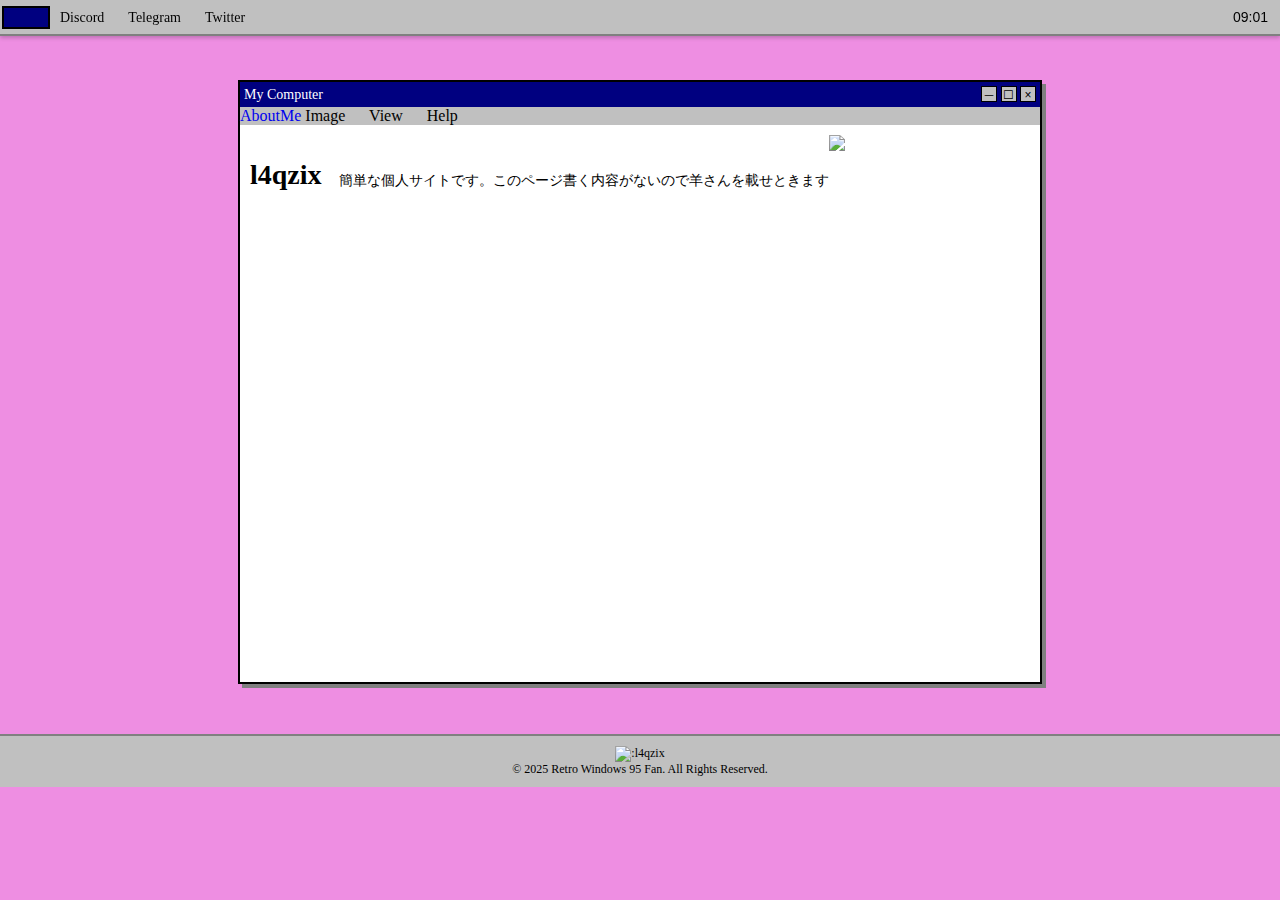
==== index.html @ ce043155 "Update index.html" ====
<!-- index.html -->
<!DOCTYPE html>
<html lang="ja">
<head>
    <meta charset="UTF-8">
    <title>l4qzix</title>
    <link rel="stylesheet" href="style.css">
    <script src="script.js" defer></script>
</head>
<body>
    <div class="taskbar">
        <div class="start-button">
        ︎ ︎︎ ︎︎ ︎︎ ︎︎ ︎︎ ︎︎ ︎︎ ︎
        </div>
        <div class="taskbar-items">
            <span>Discord</span>
            <span>Telegram</span>
            <span>Twitter</span>
        </div>
        <div id="clock" class="clock"></div>
    </div>
    <div class="window">
        <div class="title-bar">
            <span>My Computer</span>
            <div>
                <button class="close">─</button>
                <button class="minimize">☐</button>
                <button class="maximize">×</button>
            </div>
        </div>
        <div class="menu-bar">
            <a href="index.html" class="aboutme"style="text-decoration:none;">AboutMe</a>
            <span>Image</span>
            <span>View</span>
            <span>Help</span>
        </div>
        <div class="content">
            <h1>l4qzix</h1>
            <p><br>︎ ︎︎ ︎︎ ︎︎ ︎︎ ︎︎簡単な個人サイトです。このページ書く内容がないので羊さんを載せときます</p>
            <img src="https://media.discordapp.net/attachments/1042963739646906490/1311703765057011762/image-20120925200819.png?ex=6778a013&is=67774e93&hm=2540d95c5ab4ecca19f7b3d3792e38755db9812c6661cfe8e4b3c4b3c9b2a183&=&format=webp&quality=lossless&width=560&height=640">
        </div>
    </div>
    <footer>
        <img src="https://count.getloli.com/@l4qzix?name=l4qzix&theme=kasuterura-3" alt=":l4qzix" /><br>
        &copy; 2025 Retro Windows 95 Fan. All Rights Reserved.
    </footer>
</body>
</html>
---- style.css ----
body {
    font-family: 'MS Gothic';
    background-color: #ee8ee2;
    margin: 0;
    padding: 0;
    color: #000;
}
.taskbar {
    background-color: #C0C0C0;
    border-bottom: 2px solid #808080;
    display: flex;
    align-items: center;
    padding: 2px;
    position: fixed;
    top: 0;
    left: 0;
    right: 0;
    height: 30px;
    box-shadow: 0 2px 4px rgba(0, 0, 0, 0.2);
    z-index: 1000;
}
.start-button {
    background-image: url("https://cdn.discordapp.com/attachments/1042963739646906490/1324589189005705287/unnamed_1.jpg?ex=6778b350&is=677761d0&hm=a5014d1655f5e4a44e631ccee97ad3edd39d5808b19d12b0b757aaab2269a9d3&");
    background-color: #000080;
    color: white;
    border: 2px solid #000;
    padding: 2px 10px;
    margin-right: 10px;
    cursor: pointer;
    font-size: 12px;
}

.demo-img{
   max-width: px;
}
.window {
    border: 2px solid #000;
    background-color: #C0C0C0;
    box-shadow: 4px 4px 0 #808080;
    width: 800px;
    height: 600px;
    margin: 50px auto;
    margin-top: 80px; /* Adjusted for taskbar */
    display: flex;
    flex-direction: column;
}
.taskbar-items span {
    margin-right: 20px;
    font-size: 14px;
    cursor: pointer;
}
.taskbar-items span:hover {
    text-decoration: underline;
}
.clock {
    margin-right: 10px;
    font-size: 14px;
    font-family: 'MS Gothic', 'MS Sans Serif', Arial, sans-serif;
    margin-left: auto; /* Aligns clock to the right */
}
.title-bar {
    background-color: #000080;
    color: #fff;
    padding: 4px;
    font-size: 14px;
    display: flex;
    justify-content: space-between;
    align-items: center;
}
.title-bar button {
    background-color: #C0C0C0;
    border: 1px solid #000;
    width: 16px;
    height: 16px;
    cursor: pointer;
    font-family: 'MS Gothic', 'MS Sans Serif', Arial, sans-serif;
    font-size: 12px;
    line-height: 16px;
    text-align: center;
    padding: 0;
}
.title-bar button.close {
    color: black;
}
.title-bar button.minimize {
    color: black;
}
.title-bar button.maximize {
    color: black;
}
.menu-bar span {
    margin-right: 20px;
    cursor: pointer;
}
.menu-bar span:hover {
    text-decoration: underline;
}
.content {
    padding: 10px;
    background-color: #FFF;
    font-size: 14px;
    line-height: 1.5;
    overflow: auto;

    display: flex;

    justify-content: left;

    align-items: top;

    height: 100%;
}
footer {
    text-align: center;
    padding: 10px;
    background-color: #C0C0C0;
    border-top: 2px solid #808080;
    font-size: 12px;
}
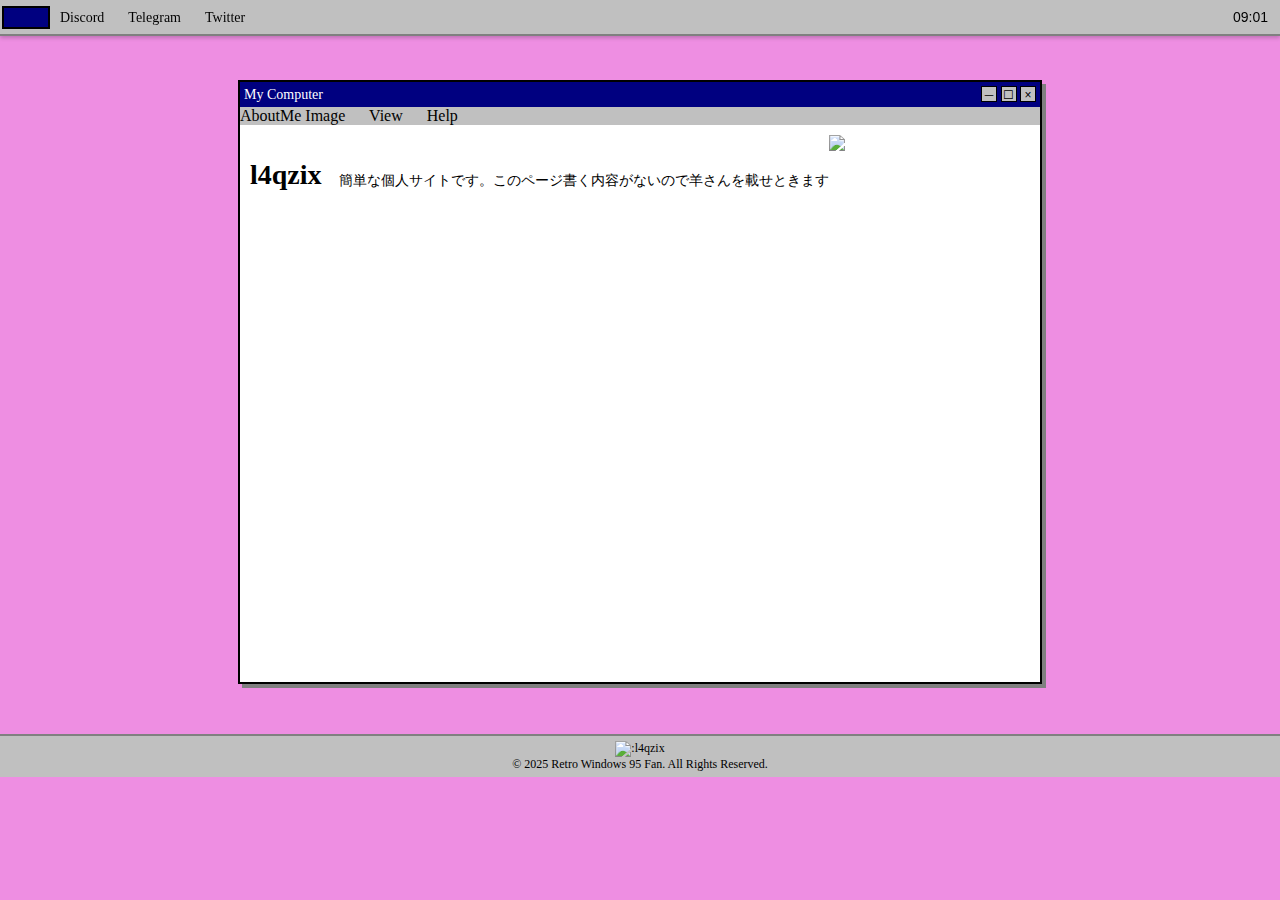
==== commit 4493ae47: "Update index.html" ====
--- a/index.html
+++ b/index.html
@@ -29,7 +29,7 @@
             </div>
         </div>
         <div class="menu-bar">
-            <a href="index.html" class="aboutme"style="text-decoration:none;">AboutMe</a>
+            <a href="about.html" class="aboutme"style="text-decoration:none;">AboutMe</a>
             <span>Image</span>
             <span>View</span>
             <span>Help</span>
--- a/style.css
+++ b/style.css
@@ -95,6 +95,9 @@
 .menu-bar span:hover {
     text-decoration: underline;
 }
+.aboutme{
+    color: black;
+}
 .content {
     padding: 10px;
     background-color: #FFF;
@@ -112,7 +115,7 @@
 }
 footer {
     text-align: center;
-    padding: 10px;
+    padding: 5px;
     background-color: #C0C0C0;
     border-top: 2px solid #808080;
     font-size: 12px;
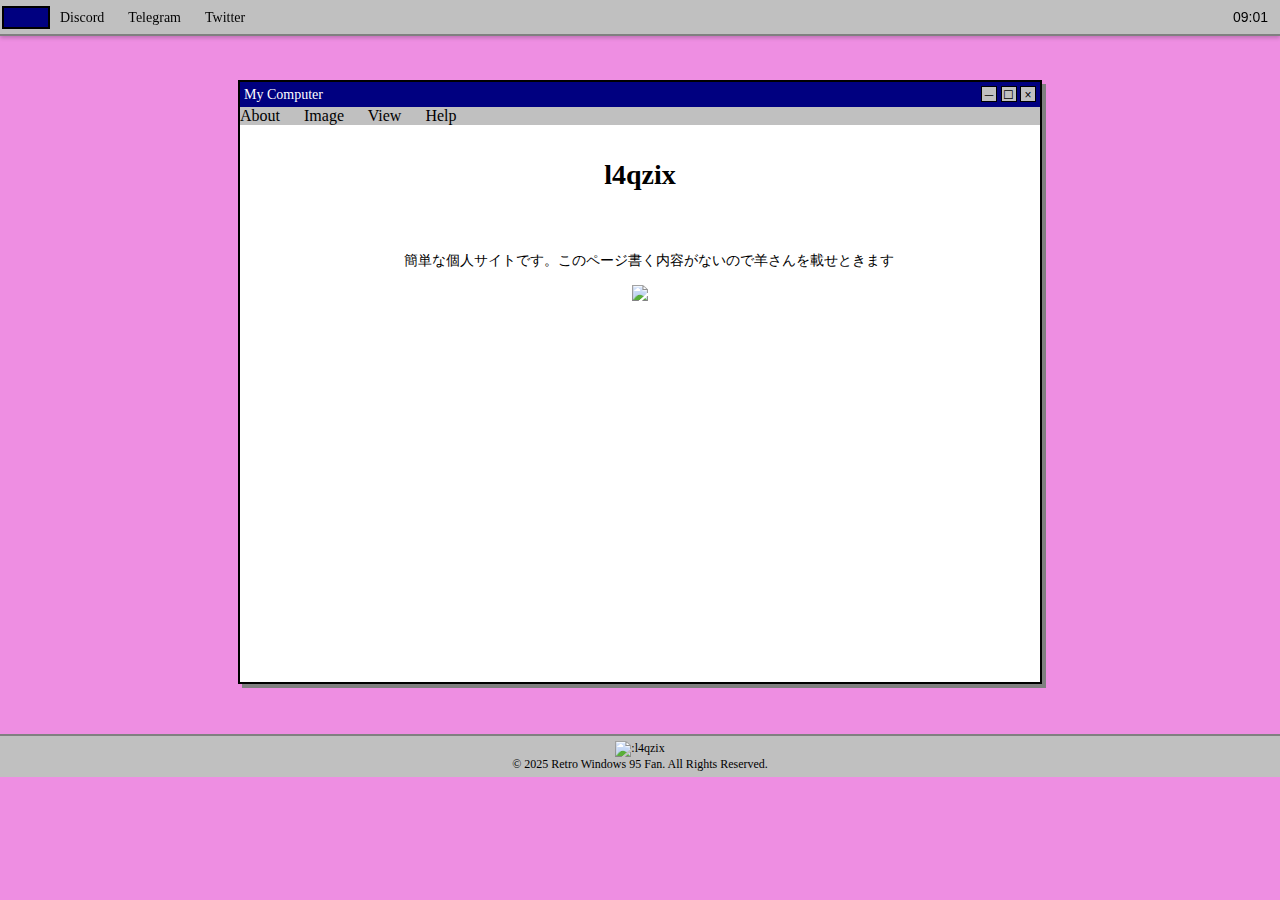
==== commit 2cba908b: "Update index.html" ====
--- a/index.html
+++ b/index.html
@@ -29,7 +29,7 @@
             </div>
         </div>
         <div class="menu-bar">
-            <a href="about.html" class="aboutme"style="text-decoration:none;">AboutMe</a>
+            <a href="about.html" class="aboutme"style="text-decoration:none;">About ︎︎ ︎︎ ︎︎ ︎︎ ︎︎</a>
             <span>Image</span>
             <span>View</span>
             <span>Help</span>
--- a/style.css
+++ b/style.css
@@ -1,3 +1,4 @@
+
 body {
     font-family: 'MS Gothic';
     background-color: #ee8ee2;
@@ -104,14 +105,12 @@
     font-size: 14px;
     line-height: 1.5;
     overflow: auto;
-
     display: flex;
-
-    justify-content: left;
-
     align-items: top;
-
     height: 100%;
+    align-items: center;
+    text-align: center;
+    flex-direction: column;
 }
 footer {
     text-align: center;
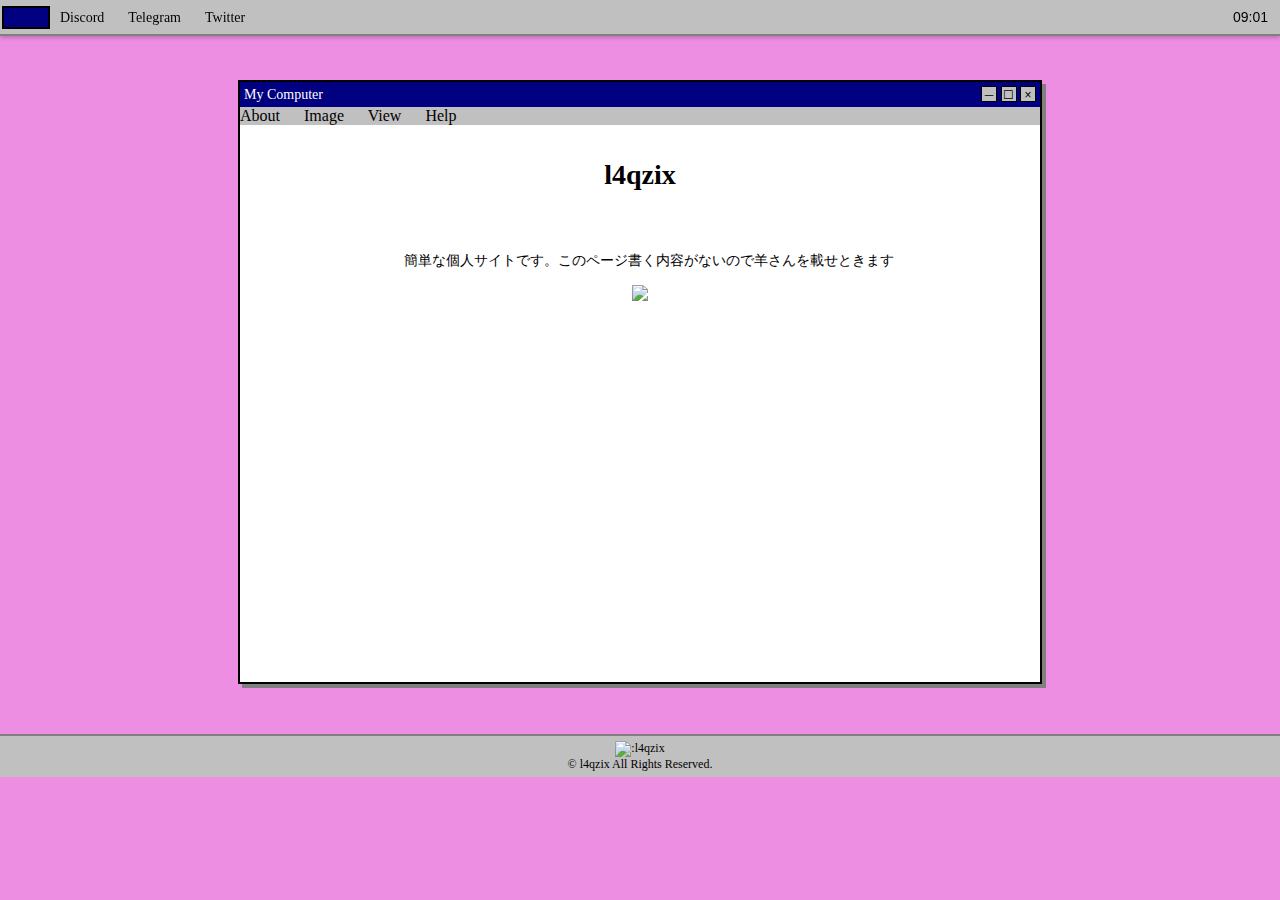
==== commit 05a81116: "Update index.html" ====
--- a/index.html
+++ b/index.html
@@ -9,7 +9,7 @@
 </head>
 <body>
     <div class="taskbar">
-        <div class="start-button">
+        <div onclick="window.location.href='index.html';"class="start-button">
         ︎ ︎︎ ︎︎ ︎︎ ︎︎ ︎︎ ︎︎ ︎︎ ︎
         </div>
         <div class="taskbar-items">
@@ -42,7 +42,7 @@
     </div>
     <footer>
         <img src="https://count.getloli.com/@l4qzix?name=l4qzix&theme=kasuterura-3" alt=":l4qzix" /><br>
-        &copy; 2025 Retro Windows 95 Fan. All Rights Reserved.
+        &copy; l4qzix All Rights Reserved.
     </footer>
 </body>
 </html>
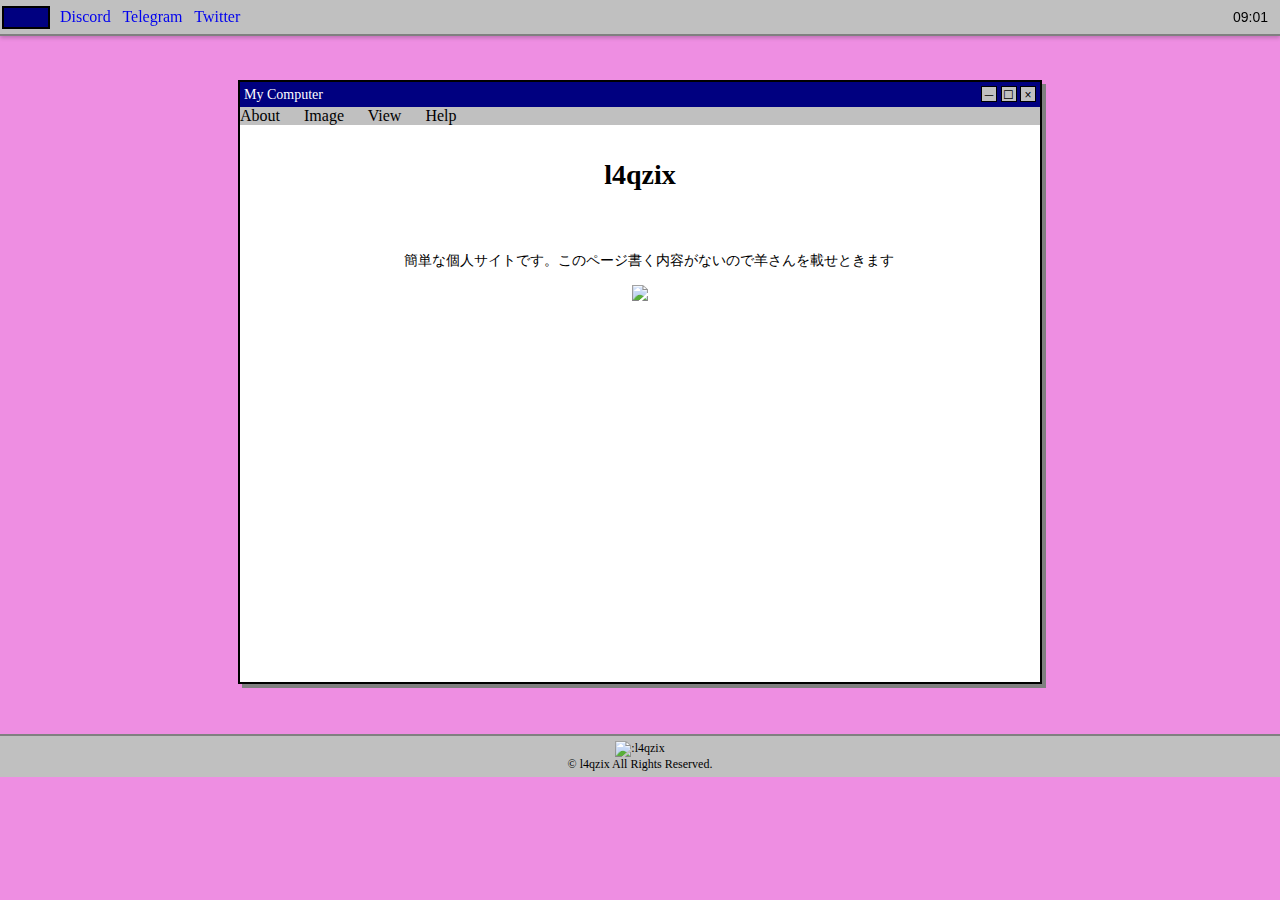
==== commit a804f8e5: "Update index.html" ====
--- a/index.html
+++ b/index.html
@@ -13,9 +13,9 @@
         ︎ ︎︎ ︎︎ ︎︎ ︎︎ ︎︎ ︎︎ ︎︎ ︎
         </div>
         <div class="taskbar-items">
-            <span>Discord</span>
-            <span>Telegram</span>
-            <span>Twitter</span>
+            <a href="https://discord.com/users/540151088293085195"style="text-decoration:none;" class="discord">Discord</a> ︎ ︎︎
+            <a href="https://t.me/l4qzix"style="text-decoration:none;"class="telegram">Telegram</a> ︎ ︎︎
+            <a href="https://x.com/l4qzix"style="text-decoration:none;"class="twitter">Twitter</a>
         </div>
         <div id="clock" class="clock"></div>
     </div>
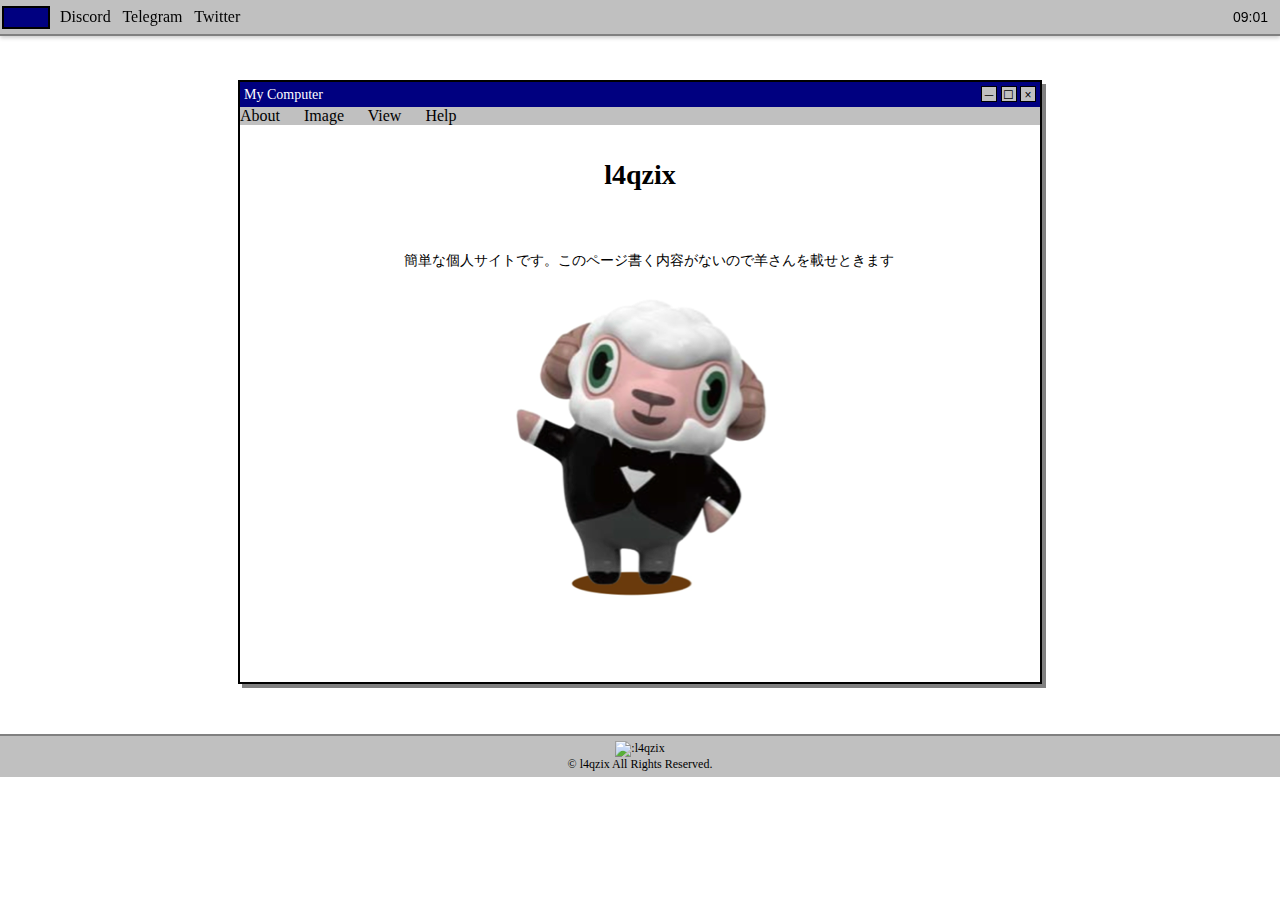
==== commit 864b2048: "Update index.html" ====
--- a/index.html
+++ b/index.html
@@ -37,7 +37,7 @@
         <div class="content">
             <h1>l4qzix</h1>
             <p><br>︎ ︎︎ ︎︎ ︎︎ ︎︎ ︎︎簡単な個人サイトです。このページ書く内容がないので羊さんを載せときます</p>
-            <img src="https://media.discordapp.net/attachments/1042963739646906490/1311703765057011762/image-20120925200819.png?ex=6778a013&is=67774e93&hm=2540d95c5ab4ecca19f7b3d3792e38755db9812c6661cfe8e4b3c4b3c9b2a183&=&format=webp&quality=lossless&width=560&height=640">
+            <img src="sheep.png">
         </div>
     </div>
     <footer>
--- a/style.css
+++ b/style.css
@@ -1,7 +1,9 @@
-
 body {
     font-family: 'MS Gothic';
-    background-color: #ee8ee2;
+    background-image: url('https://media.discordapp.net/attachments/1042963739646906490/1310633200590127164/Gcl-0HSWYAAYQGf.png?ex=677a0109&is=6778af89&hm=635ad8ec363aa5effd05442f072694b9b5b8e0fcc331300ae27516fe7daacd0f&=&format=webp&quality=lossless&width=1100&height=618'); /* 背景画像のパス */
+    background-size: cover; /* 画像を画面全体に拡大縮小 */
+    background-repeat: no-repeat; /* 画像を繰り返さない */
+    background-position: center center; /* 画像を中央に配置 */
     margin: 0;
     padding: 0;
     color: #000;
@@ -119,3 +121,12 @@
     border-top: 2px solid #808080;
     font-size: 12px;
 }
+.discord{
+    color: black;
+}
+.telegram{
+    color: black;
+}
+.twitter{
+    color: black;
+}
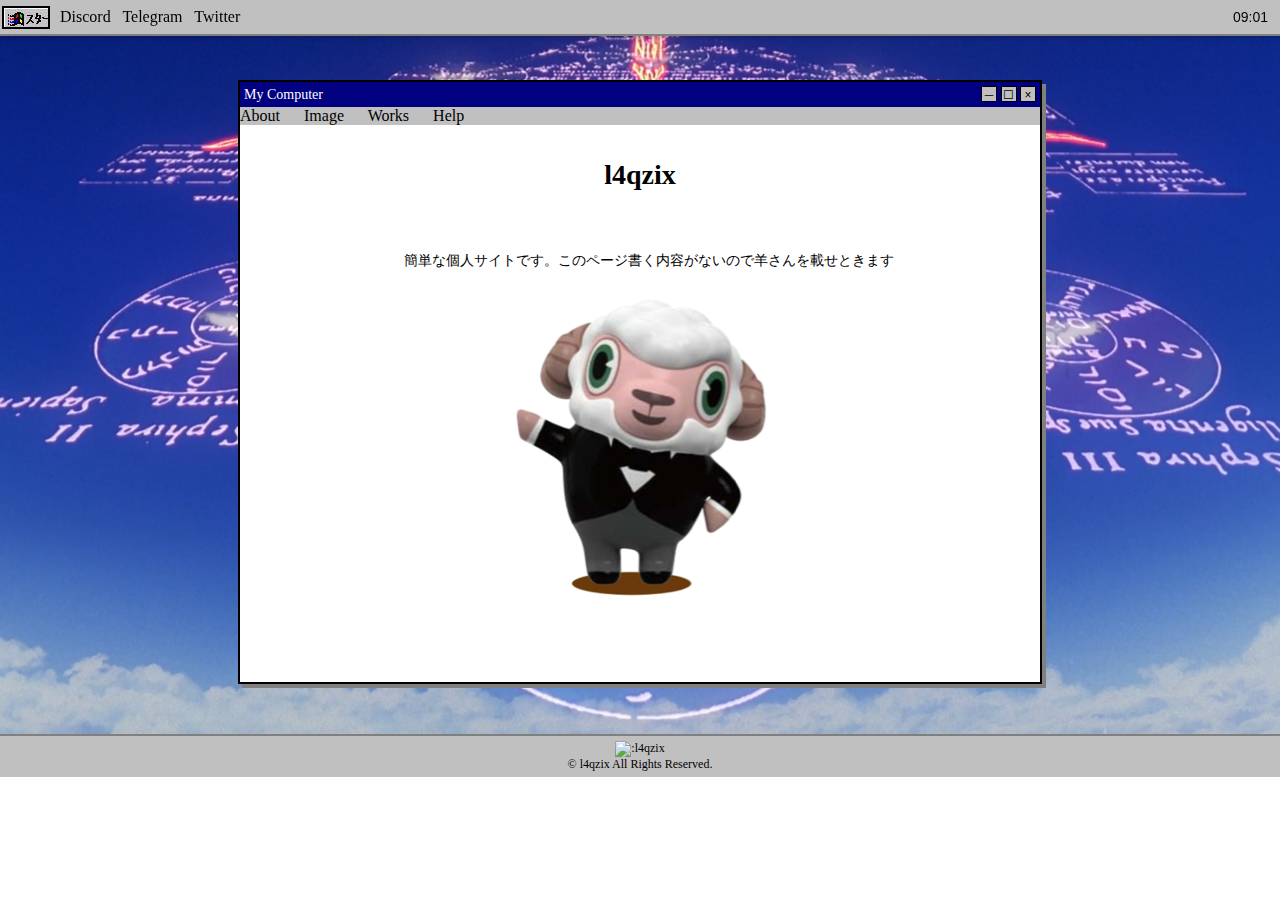
==== commit 700c7211: "Update index.html" ====
--- a/index.html
+++ b/index.html
@@ -1,3 +1,4 @@
+
 <!-- index.html -->
 <!DOCTYPE html>
 <html lang="ja">
@@ -31,7 +32,7 @@
         <div class="menu-bar">
             <a href="about.html" class="aboutme"style="text-decoration:none;">About ︎︎ ︎︎ ︎︎ ︎︎ ︎︎</a>
             <span>Image</span>
-            <span>View</span>
+            <a href="works.html" class="aboutme"style="text-decoration:none;">Works ︎︎ ︎︎ ︎︎ ︎︎ ︎︎</a>
             <span>Help</span>
         </div>
         <div class="content">
--- a/style.css
+++ b/style.css
@@ -1,6 +1,6 @@
 body {
     font-family: 'MS Gothic';
-    background-image: url('https://media.discordapp.net/attachments/1042963739646906490/1310633200590127164/Gcl-0HSWYAAYQGf.png?ex=677a0109&is=6778af89&hm=635ad8ec363aa5effd05442f072694b9b5b8e0fcc331300ae27516fe7daacd0f&=&format=webp&quality=lossless&width=1100&height=618'); /* 背景画像のパス */
+    background-image: url('background.png'); /* 背景画像のパス */
     background-size: cover; /* 画像を画面全体に拡大縮小 */
     background-repeat: no-repeat; /* 画像を繰り返さない */
     background-position: center center; /* 画像を中央に配置 */
@@ -23,7 +23,7 @@
     z-index: 1000;
 }
 .start-button {
-    background-image: url("https://cdn.discordapp.com/attachments/1042963739646906490/1324589189005705287/unnamed_1.jpg?ex=6778b350&is=677761d0&hm=a5014d1655f5e4a44e631ccee97ad3edd39d5808b19d12b0b757aaab2269a9d3&");
+    background-image: url("start.jpg");
     background-color: #000080;
     color: white;
     border: 2px solid #000;
